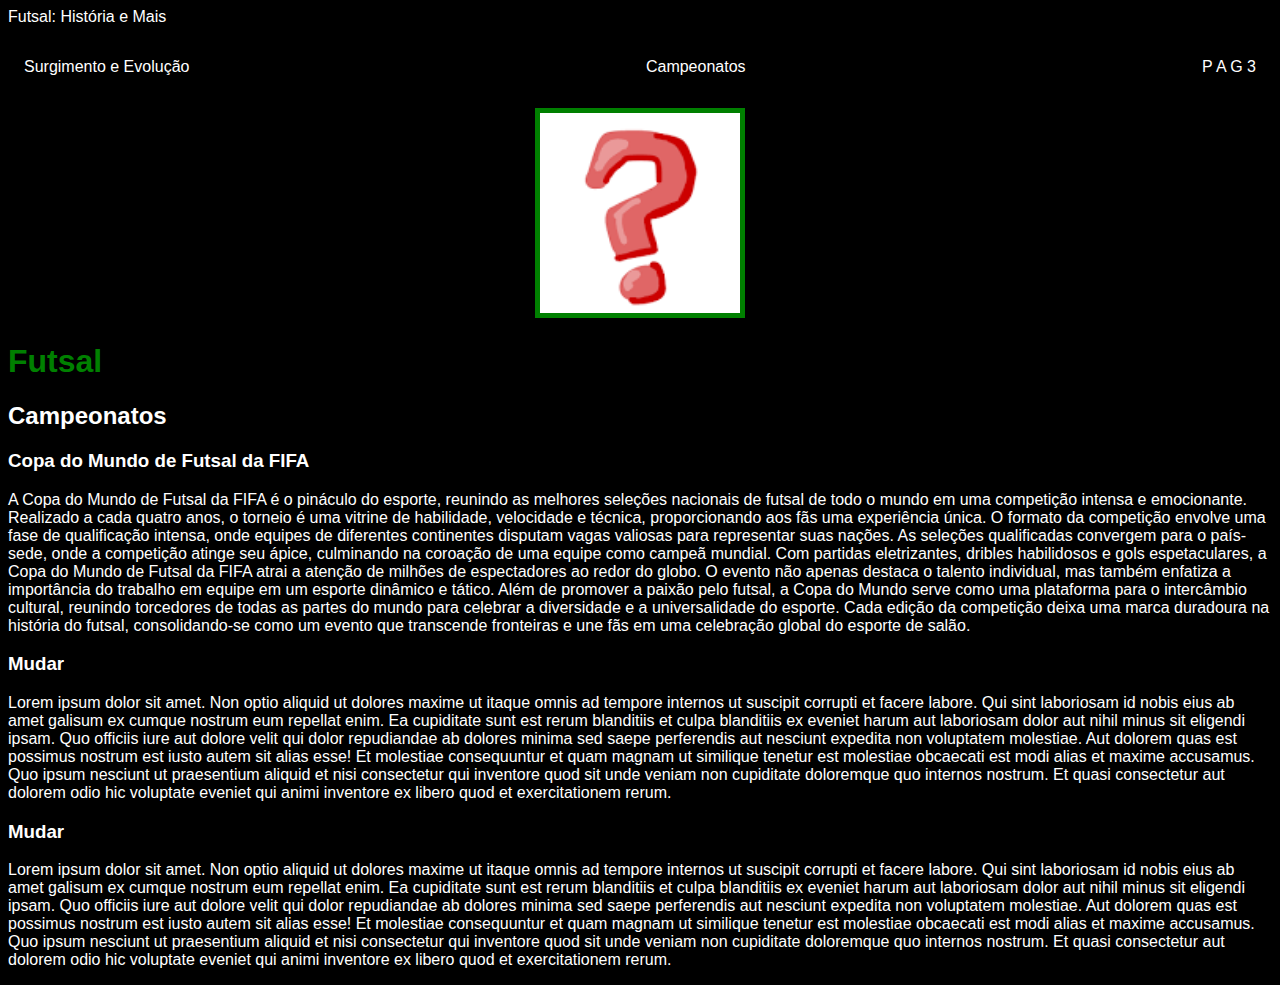
==== pag2.html @ c02f6960 "Update pag2.html" ====
<!DOCTYPE html>
<html lang="en">
<head>
    <meta charset="UTF-8">
    <meta name="viewport" content="width=device-width, initial-scale=1.0">
    <titl=e>Futsal: História e Mais</title>
    <link rel="stylesheet" href="index.css"
</head>
<body>
<nav>
    <ul>
        <li>
            <a href="index.html">Surgimento e Evolução</a>
        </li>
        <li>
            <a href="pag2.html">Campeonatos</a>
        </li>
        <li>
            <a href="pag3.html">P A G 3</a>
        </li>
    </ul>
</nav>

    <header>
        <div class="center">
            <img src="./images.png">
        </div>
        <h1>Futsal</h1>
        <h2>Campeonatos</h2>
    </header>

    <main>
        <section>
            <h3>Copa do Mundo de Futsal da FIFA</h3>
            <p>
               A Copa do Mundo de Futsal da FIFA é o pináculo do esporte, reunindo as melhores seleções nacionais de futsal de todo o mundo em uma competição intensa e emocionante. Realizado a cada quatro anos, o torneio é uma vitrine de habilidade, velocidade e técnica, proporcionando aos fãs uma experiência única.

O formato da competição envolve uma fase de qualificação intensa, onde equipes de diferentes continentes disputam vagas valiosas para representar suas nações. As seleções qualificadas convergem para o país-sede, onde a competição atinge seu ápice, culminando na coroação de uma equipe como campeã mundial.

Com partidas eletrizantes, dribles habilidosos e gols espetaculares, a Copa do Mundo de Futsal da FIFA atrai a atenção de milhões de espectadores ao redor do globo. O evento não apenas destaca o talento individual, mas também enfatiza a importância do trabalho em equipe em um esporte dinâmico e tático.

Além de promover a paixão pelo futsal, a Copa do Mundo serve como uma plataforma para o intercâmbio cultural, reunindo torcedores de todas as partes do mundo para celebrar a diversidade e a universalidade do esporte. Cada edição da competição deixa uma marca duradoura na história do futsal, consolidando-se como um evento que transcende fronteiras e une fãs em uma celebração global do esporte de salão.
            </p>
        </section>
        <section>
            <h3>Mudar</h3>
            <p>
                Lorem ipsum dolor sit amet. Non optio aliquid ut dolores maxime ut itaque omnis ad tempore internos ut suscipit corrupti et facere labore. Qui sint laboriosam id nobis eius ab amet galisum ex cumque nostrum eum repellat enim.

Ea cupiditate sunt est rerum blanditiis et culpa blanditiis ex eveniet harum aut laboriosam dolor aut nihil minus sit eligendi ipsam. Quo officiis iure aut dolore velit qui dolor repudiandae ab dolores minima sed saepe perferendis aut nesciunt expedita non voluptatem molestiae. Aut dolorem quas est possimus nostrum est iusto autem sit alias esse!

Et molestiae consequuntur et quam magnam ut similique tenetur est molestiae obcaecati est modi alias et maxime accusamus. Quo ipsum nesciunt ut praesentium aliquid et nisi consectetur qui inventore quod sit unde veniam non cupiditate doloremque quo internos nostrum. Et quasi consectetur aut dolorem odio hic voluptate eveniet qui animi inventore ex libero quod et exercitationem rerum.
            </p>
        </section>
        <section>
            <h3>Mudar</h3>
            <p>
                Lorem ipsum dolor sit amet. Non optio aliquid ut dolores maxime ut itaque omnis ad tempore internos ut suscipit corrupti et facere labore. Qui sint laboriosam id nobis eius ab amet galisum ex cumque nostrum eum repellat enim.

Ea cupiditate sunt est rerum blanditiis et culpa blanditiis ex eveniet harum aut laboriosam dolor aut nihil minus sit eligendi ipsam. Quo officiis iure aut dolore velit qui dolor repudiandae ab dolores minima sed saepe perferendis aut nesciunt expedita non voluptatem molestiae. Aut dolorem quas est possimus nostrum est iusto autem sit alias esse!

Et molestiae consequuntur et quam magnam ut similique tenetur est molestiae obcaecati est modi alias et maxime accusamus. Quo ipsum nesciunt ut praesentium aliquid et nisi consectetur qui inventore quod sit unde veniam non cupiditate doloremque quo internos nostrum. Et quasi consectetur aut dolorem odio hic voluptate eveniet qui animi inventore ex libero quod et exercitationem rerum.
            </p>
        </section>
    </main>
</body>
</html>
---- index.css ----
body {
  color: white;
  background-color: black;
  font-family: Arial, Helvetica, sans-serif;
}

ul {
  display: flex;
  justify-content: space-between;
  list-style-type: none;
  align-items: center;
  padding: 16px;
}

a {
  color: white;
  text-decoration: none;
}

img {
  width: 200px;
  weight: 200px;
  border: 5px solid green;
}

.center {
  text-align: center;
}

h1 {
  color: green;

  nav a:hover {
    color: green;
  }
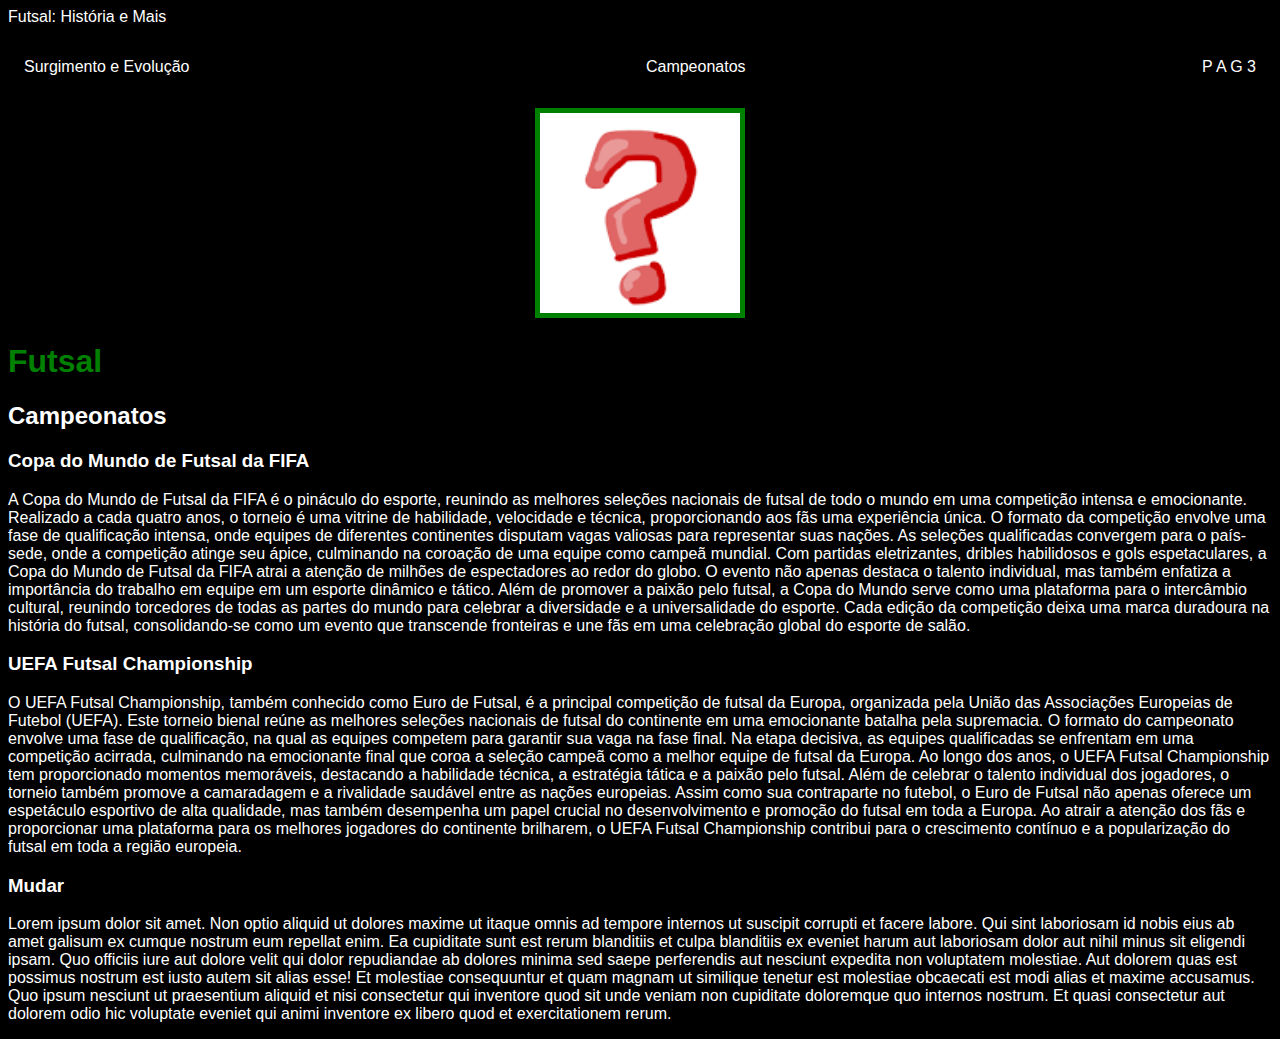
==== commit 875835af: "Update pag2.html" ====
--- a/pag2.html
+++ b/pag2.html
@@ -43,13 +43,15 @@
             </p>
         </section>
         <section>
-            <h3>Mudar</h3>
+            <h3>UEFA Futsal Championship</h3>
             <p>
-                Lorem ipsum dolor sit amet. Non optio aliquid ut dolores maxime ut itaque omnis ad tempore internos ut suscipit corrupti et facere labore. Qui sint laboriosam id nobis eius ab amet galisum ex cumque nostrum eum repellat enim.
+                O UEFA Futsal Championship, também conhecido como Euro de Futsal, é a principal competição de futsal da Europa, organizada pela União das Associações Europeias de Futebol (UEFA). Este torneio bienal reúne as melhores seleções nacionais de futsal do continente em uma emocionante batalha pela supremacia.
 
-Ea cupiditate sunt est rerum blanditiis et culpa blanditiis ex eveniet harum aut laboriosam dolor aut nihil minus sit eligendi ipsam. Quo officiis iure aut dolore velit qui dolor repudiandae ab dolores minima sed saepe perferendis aut nesciunt expedita non voluptatem molestiae. Aut dolorem quas est possimus nostrum est iusto autem sit alias esse!
+O formato do campeonato envolve uma fase de qualificação, na qual as equipes competem para garantir sua vaga na fase final. Na etapa decisiva, as equipes qualificadas se enfrentam em uma competição acirrada, culminando na emocionante final que coroa a seleção campeã como a melhor equipe de futsal da Europa.
 
-Et molestiae consequuntur et quam magnam ut similique tenetur est molestiae obcaecati est modi alias et maxime accusamus. Quo ipsum nesciunt ut praesentium aliquid et nisi consectetur qui inventore quod sit unde veniam non cupiditate doloremque quo internos nostrum. Et quasi consectetur aut dolorem odio hic voluptate eveniet qui animi inventore ex libero quod et exercitationem rerum.
+Ao longo dos anos, o UEFA Futsal Championship tem proporcionado momentos memoráveis, destacando a habilidade técnica, a estratégia tática e a paixão pelo futsal. Além de celebrar o talento individual dos jogadores, o torneio também promove a camaradagem e a rivalidade saudável entre as nações europeias.
+
+Assim como sua contraparte no futebol, o Euro de Futsal não apenas oferece um espetáculo esportivo de alta qualidade, mas também desempenha um papel crucial no desenvolvimento e promoção do futsal em toda a Europa. Ao atrair a atenção dos fãs e proporcionar uma plataforma para os melhores jogadores do continente brilharem, o UEFA Futsal Championship contribui para o crescimento contínuo e a popularização do futsal em toda a região europeia.
             </p>
         </section>
         <section>
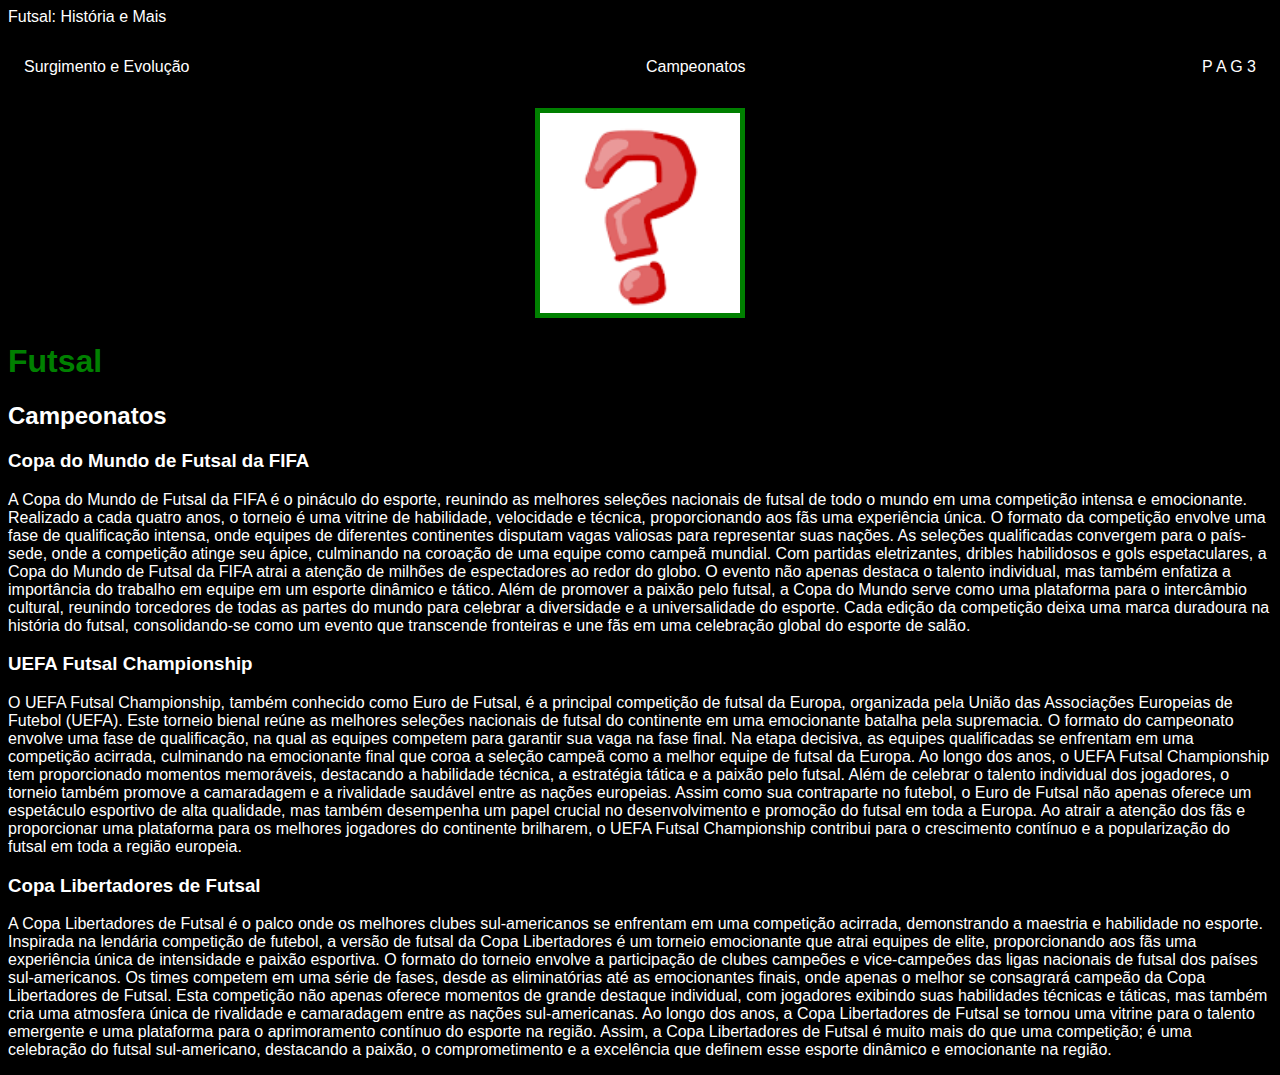
==== commit daa81f86: "Update pag2.html" ====
--- a/pag2.html
+++ b/pag2.html
@@ -55,13 +55,15 @@
             </p>
         </section>
         <section>
-            <h3>Mudar</h3>
+            <h3>Copa Libertadores de Futsal</h3>
             <p>
-                Lorem ipsum dolor sit amet. Non optio aliquid ut dolores maxime ut itaque omnis ad tempore internos ut suscipit corrupti et facere labore. Qui sint laboriosam id nobis eius ab amet galisum ex cumque nostrum eum repellat enim.
+                A Copa Libertadores de Futsal é o palco onde os melhores clubes sul-americanos se enfrentam em uma competição acirrada, demonstrando a maestria e habilidade no esporte. Inspirada na lendária competição de futebol, a versão de futsal da Copa Libertadores é um torneio emocionante que atrai equipes de elite, proporcionando aos fãs uma experiência única de intensidade e paixão esportiva.
 
-Ea cupiditate sunt est rerum blanditiis et culpa blanditiis ex eveniet harum aut laboriosam dolor aut nihil minus sit eligendi ipsam. Quo officiis iure aut dolore velit qui dolor repudiandae ab dolores minima sed saepe perferendis aut nesciunt expedita non voluptatem molestiae. Aut dolorem quas est possimus nostrum est iusto autem sit alias esse!
+O formato do torneio envolve a participação de clubes campeões e vice-campeões das ligas nacionais de futsal dos países sul-americanos. Os times competem em uma série de fases, desde as eliminatórias até as emocionantes finais, onde apenas o melhor se consagrará campeão da Copa Libertadores de Futsal.
 
-Et molestiae consequuntur et quam magnam ut similique tenetur est molestiae obcaecati est modi alias et maxime accusamus. Quo ipsum nesciunt ut praesentium aliquid et nisi consectetur qui inventore quod sit unde veniam non cupiditate doloremque quo internos nostrum. Et quasi consectetur aut dolorem odio hic voluptate eveniet qui animi inventore ex libero quod et exercitationem rerum.
+Esta competição não apenas oferece momentos de grande destaque individual, com jogadores exibindo suas habilidades técnicas e táticas, mas também cria uma atmosfera única de rivalidade e camaradagem entre as nações sul-americanas. Ao longo dos anos, a Copa Libertadores de Futsal se tornou uma vitrine para o talento emergente e uma plataforma para o aprimoramento contínuo do esporte na região.
+
+Assim, a Copa Libertadores de Futsal é muito mais do que uma competição; é uma celebração do futsal sul-americano, destacando a paixão, o comprometimento e a excelência que definem esse esporte dinâmico e emocionante na região.
             </p>
         </section>
     </main>
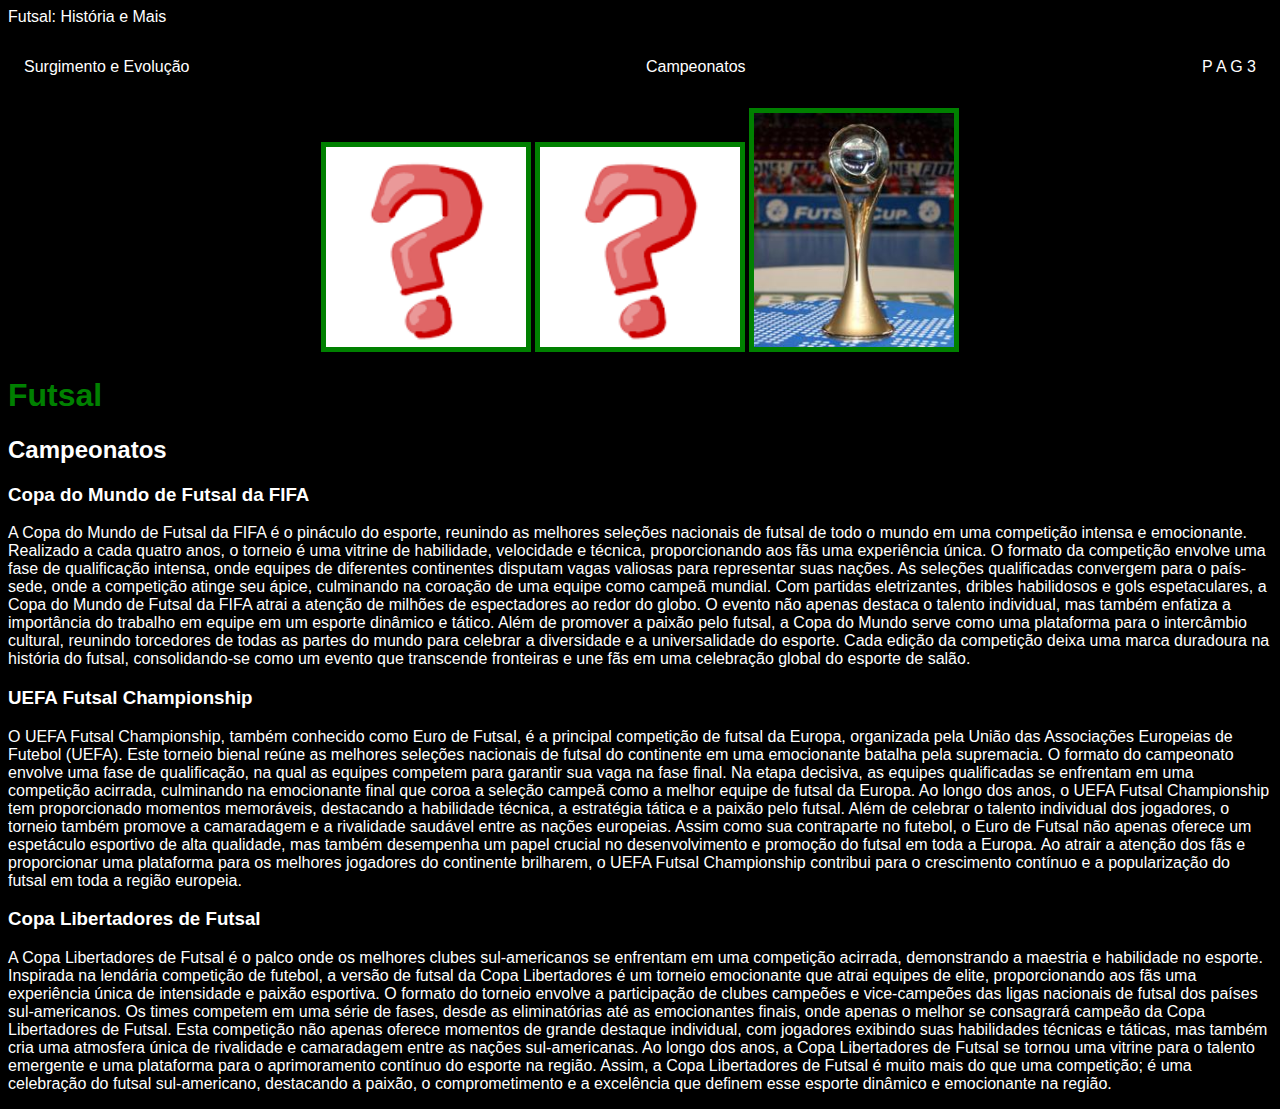
==== commit 4396a3db: "Update pag2.html" ====
--- a/pag2.html
+++ b/pag2.html
@@ -24,6 +24,8 @@
     <header>
         <div class="center">
             <img src="./images.png">
+            <img src="./images.png">
+            <img src="news-uefafutsalcup20052006-lit.jpg">
         </div>
         <h1>Futsal</h1>
         <h2>Campeonatos</h2>
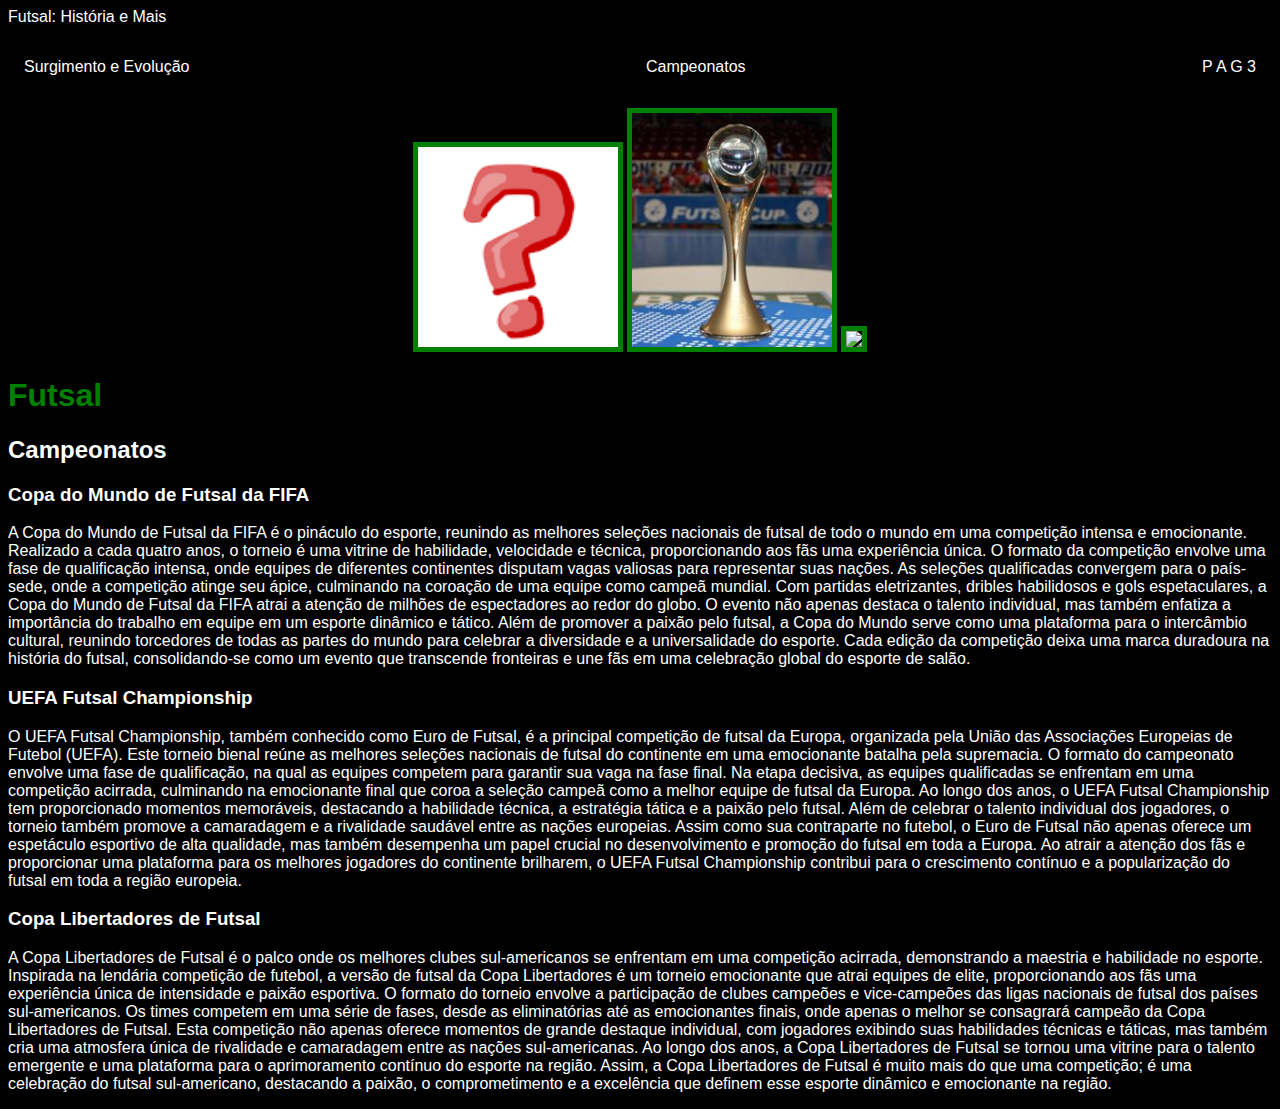
==== commit a7c9c0d5: "Update pag2.html" ====
--- a/pag2.html
+++ b/pag2.html
@@ -24,8 +24,8 @@
     <header>
         <div class="center">
             <img src="./images.png">
-            <img src="./images.png">
-            <img src="news-uefafutsalcup20052006-lit.jpg">
+            <img src="./news-uefafutsalcup20052006-lit.jpg">
+            <img src="3VA-0024-010_zoom1.wedbp">
         </div>
         <h1>Futsal</h1>
         <h2>Campeonatos</h2>
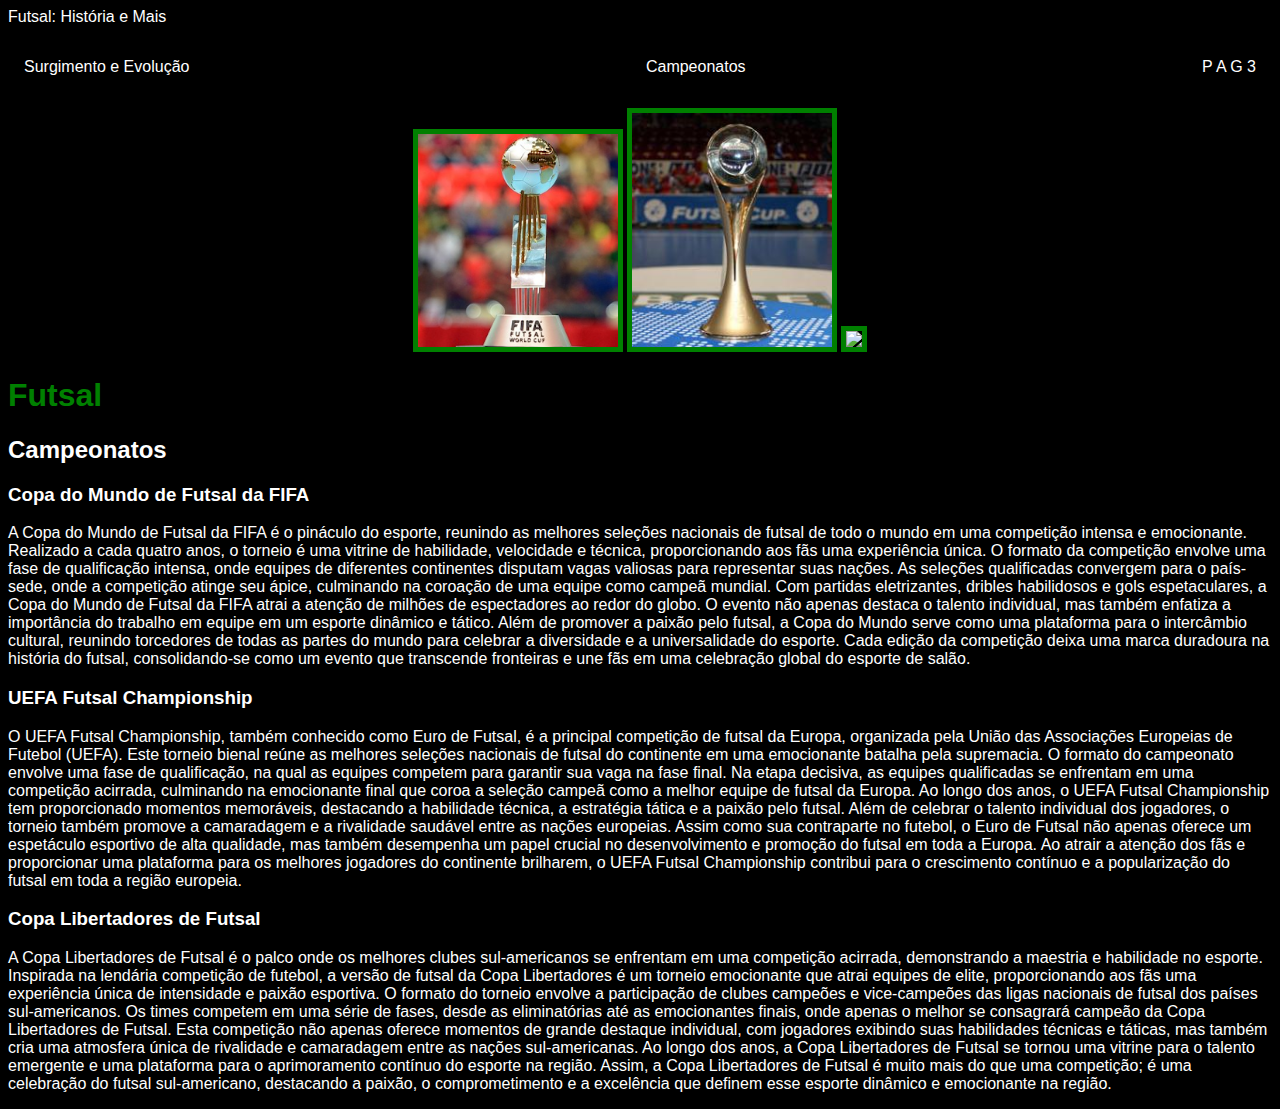
==== commit aa40e9cd: "Update pag2.html" ====
--- a/pag2.html
+++ b/pag2.html
@@ -23,7 +23,7 @@
 
     <header>
         <div class="center">
-            <img src="./images.png">
+            <img src="./futsal world cup trophy.png">
             <img src="./news-uefafutsalcup20052006-lit.jpg">
             <img src="3VA-0024-010_zoom1.wedbp">
         </div>
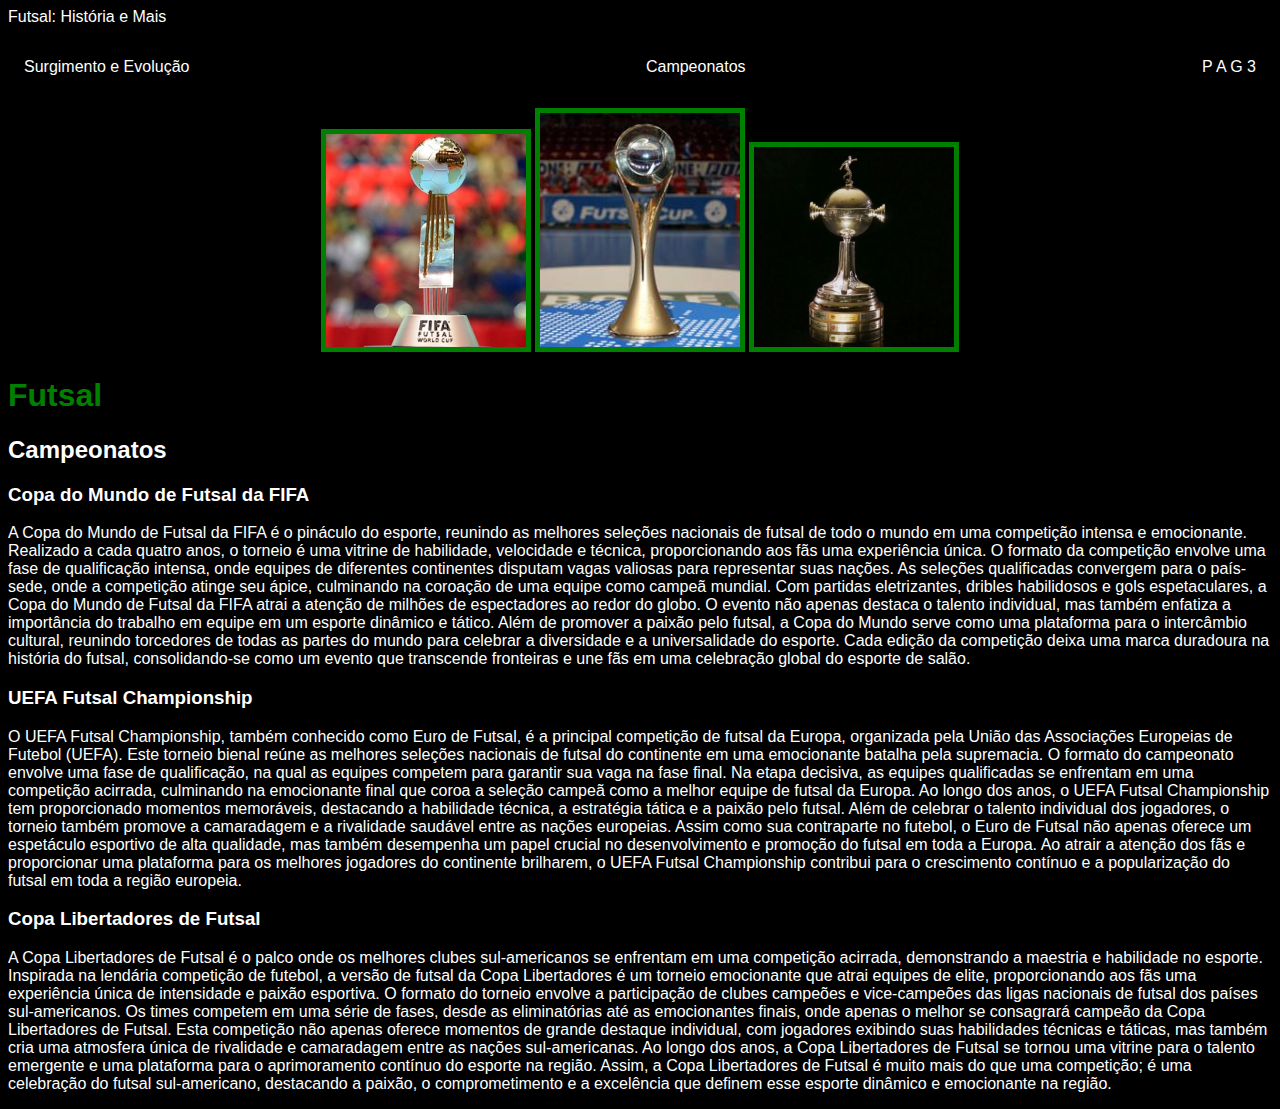
==== commit ec7568a5: "Update pag2.html" ====
--- a/pag2.html
+++ b/pag2.html
@@ -25,7 +25,7 @@
         <div class="center">
             <img src="./futsal world cup trophy.png">
             <img src="./news-uefafutsalcup20052006-lit.jpg">
-            <img src="3VA-0024-010_zoom1.wedbp">
+            <img src="trofeu-copa-libertadores-2023-fogaonet.jpg">
         </div>
         <h1>Futsal</h1>
         <h2>Campeonatos</h2>
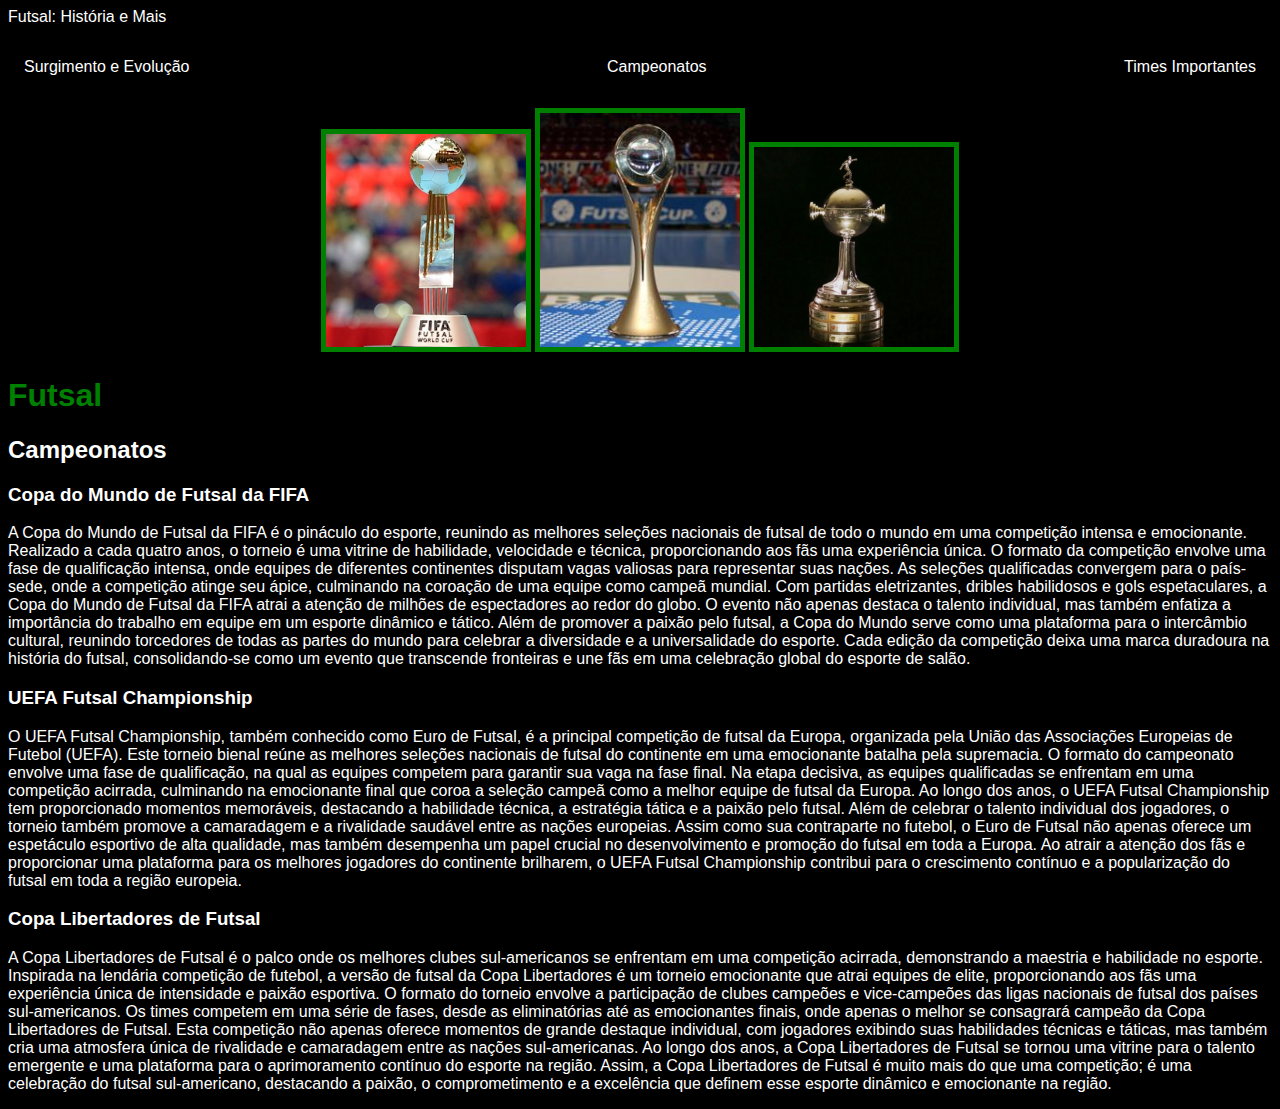
==== commit 122e6a6c: "Update pag2.html" ====
--- a/pag2.html
+++ b/pag2.html
@@ -16,7 +16,7 @@
             <a href="pag2.html">Campeonatos</a>
         </li>
         <li>
-            <a href="pag3.html">P A G 3</a>
+            <a href="pag3.html">Times Importantes</a>
         </li>
     </ul>
 </nav>
